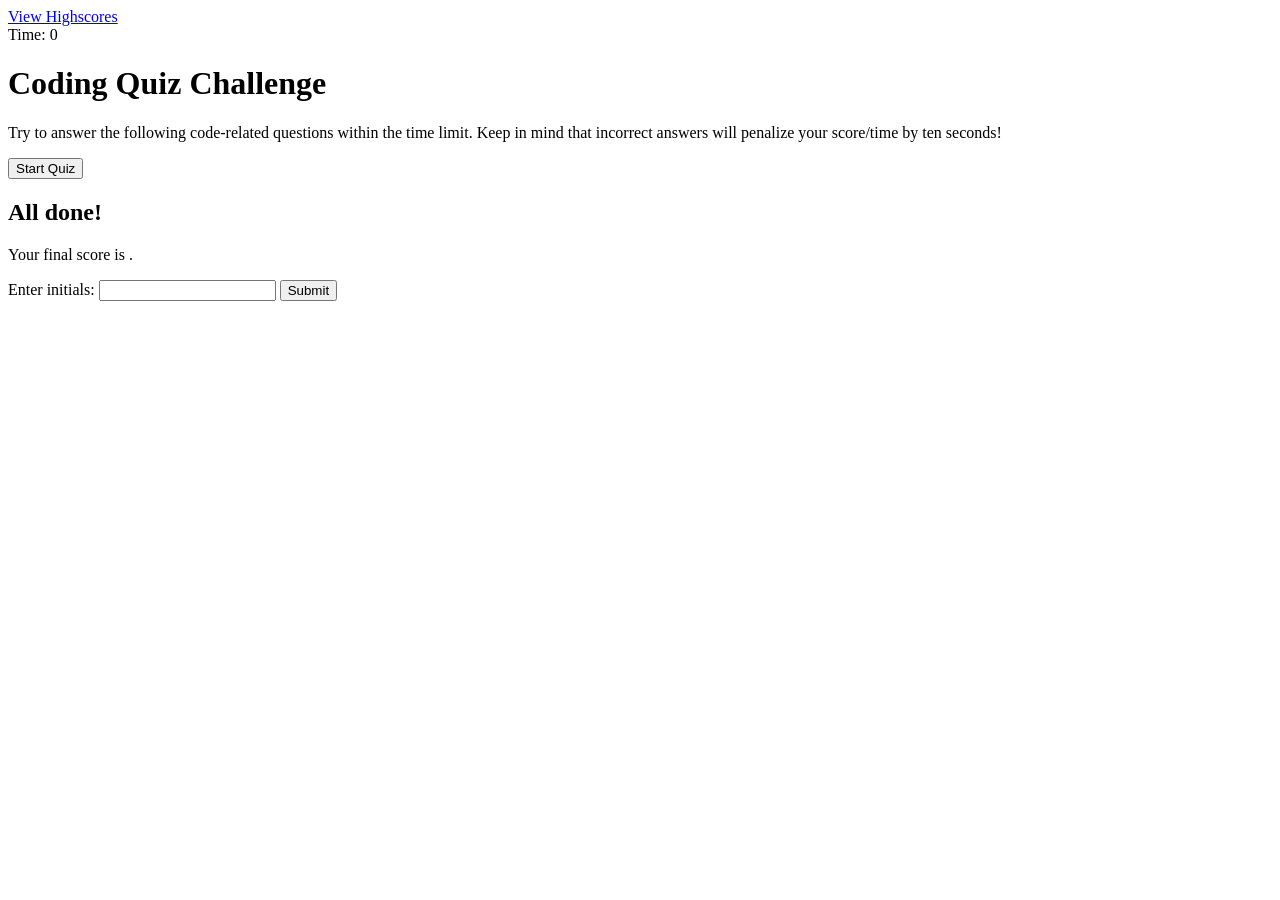
==== index.html @ eb0ce9fb "add html file" ====
<!DOCTYPE html>
<html lang="en">
  <head>
    <meta charset="UTF-8" />
    <meta name="viewport" content="width=device-width, initial-scale=1.0" />
    <meta http-equiv="X-UA-Compatible" content="ie=edge" />
    <title>Coding Quiz</title>

    <link rel="stylesheet" href="./assets/css/styles.css" />
  </head>

  <body>
    <div class="scores"><a href="highscores.html">View Highscores</a></div>

    <div class="timer">Time: <span id="time">0</span></div>

    <div class="wrapper">
      <div id="start-screen" class="start">
        <h1>Coding Quiz Challenge</h1>
        <p>
          Try to answer the following code-related questions within the time
          limit. Keep in mind that incorrect answers will penalize your
          score/time by ten seconds!
        </p>
        <button id="start">Start Quiz</button>
      </div>

      <div id="questions" class="hide">
        <h2 id="question-title"></h2>
        <div id="choices" class="choices"></div>
      </div>

      <div id="end-screen" class="hide">
        <h2>All done!</h2>
        <p>Your final score is <span id="final-score"></span>.</p>
        <p>
          Enter initials: <input type="text" id="initials" max="3" />
          <button id="submit">Submit</button>
        </p>
      </div>

      <div id="feedback" class="feedback hide"></div>
    </div>

    <script src="./assets/js/questions.js"></script>
    <script src="./assets/js/logic.js"></script>
  </body>
</html>
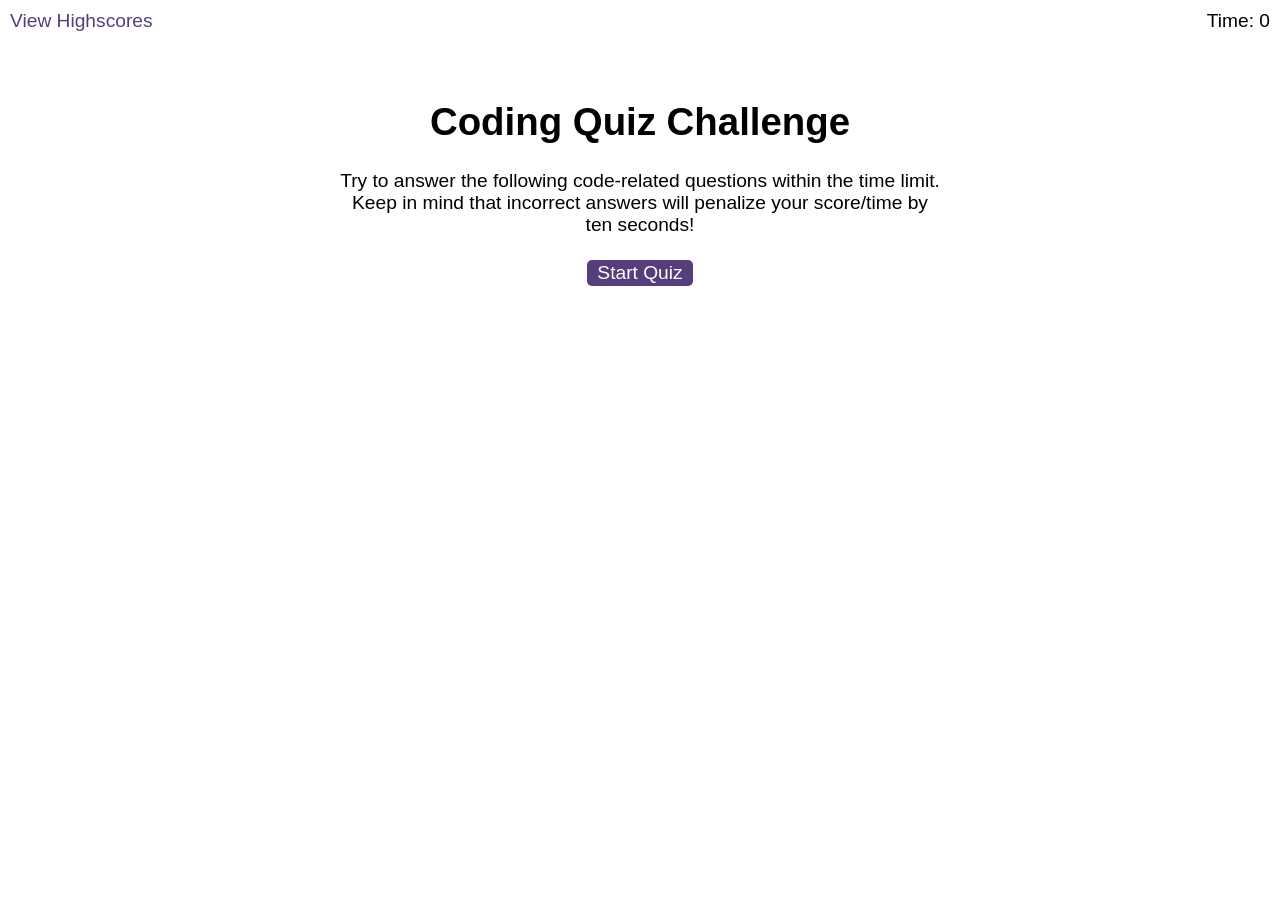
==== commit f401bb16: "added css and javascript files" ====
--- a/index.html
+++ b/index.html
@@ -6,7 +6,7 @@
     <meta http-equiv="X-UA-Compatible" content="ie=edge" />
     <title>Coding Quiz</title>
 
-    <link rel="stylesheet" href="./assets/css/styles.css" />
+    <link rel="stylesheet" href="assets/css/styles.css" />
   </head>
 
   <body>
@@ -42,7 +42,7 @@
       <div id="feedback" class="feedback hide"></div>
     </div>
 
-    <script src="./assets/js/questions.js"></script>
-    <script src="./assets/js/logic.js"></script>
+    <script src="assets/js/questions.js"></script>
+    <script src="assets/js/logic.js"></script>
   </body>
 </html>
--- a/assets/css/styles.css
+++ b/assets/css/styles.css
@@ -0,0 +1,89 @@
+body {
+    font-family: Arial;
+    font-size: 120%;
+  }
+  
+  a {
+    color: #563d7c;
+    text-decoration: none;
+    transition: color 0.1s;
+  }
+  
+  a:hover {
+    color: #8570a5;
+  }
+  
+  button {
+    display: inline-block;
+    margin: 5px;
+    cursor: pointer;
+    font-size: 100%;
+    background-color: #563d7c;
+    border-radius: 5px;
+    padding: 2px 10px;
+    color: white;
+    border: 0;
+    transition: background-color 0.1s;
+  }
+  
+  button:hover {
+    background-color: #8570a5;
+  }
+  
+  .choices button {
+    display: block;
+  }
+  
+  input[type="text"] {
+    font-size: 100%;
+  }
+  
+  ol {
+    padding-left: 0px;
+    max-height: 400px;
+    overflow: auto;
+  }
+  
+  li {
+    padding: 5px;
+    list-style: decimal inside none;
+  }
+  
+  li:nth-child(odd) {
+    background-color: #f3edfc;
+  }
+  
+  .wrapper {
+    margin: 100px auto 0 auto;
+    max-width: 600px;
+  }
+  
+  .hide {
+    display: none;
+  }
+  
+  .start {
+    text-align: center;
+  }
+  
+  .scores {
+    position: absolute;
+    top: 10px;
+    left: 10px;
+  }
+  
+  .feedback {
+    font-style: italic;
+    font-size: 120%;
+    margin-top: 20px;
+    padding-top: 10px;
+    color: gray;
+    border-top: 2px solid #ccc;
+  }
+  
+  .timer {
+    position: absolute;
+    top: 10px;
+    right: 10px;
+  }
+  
